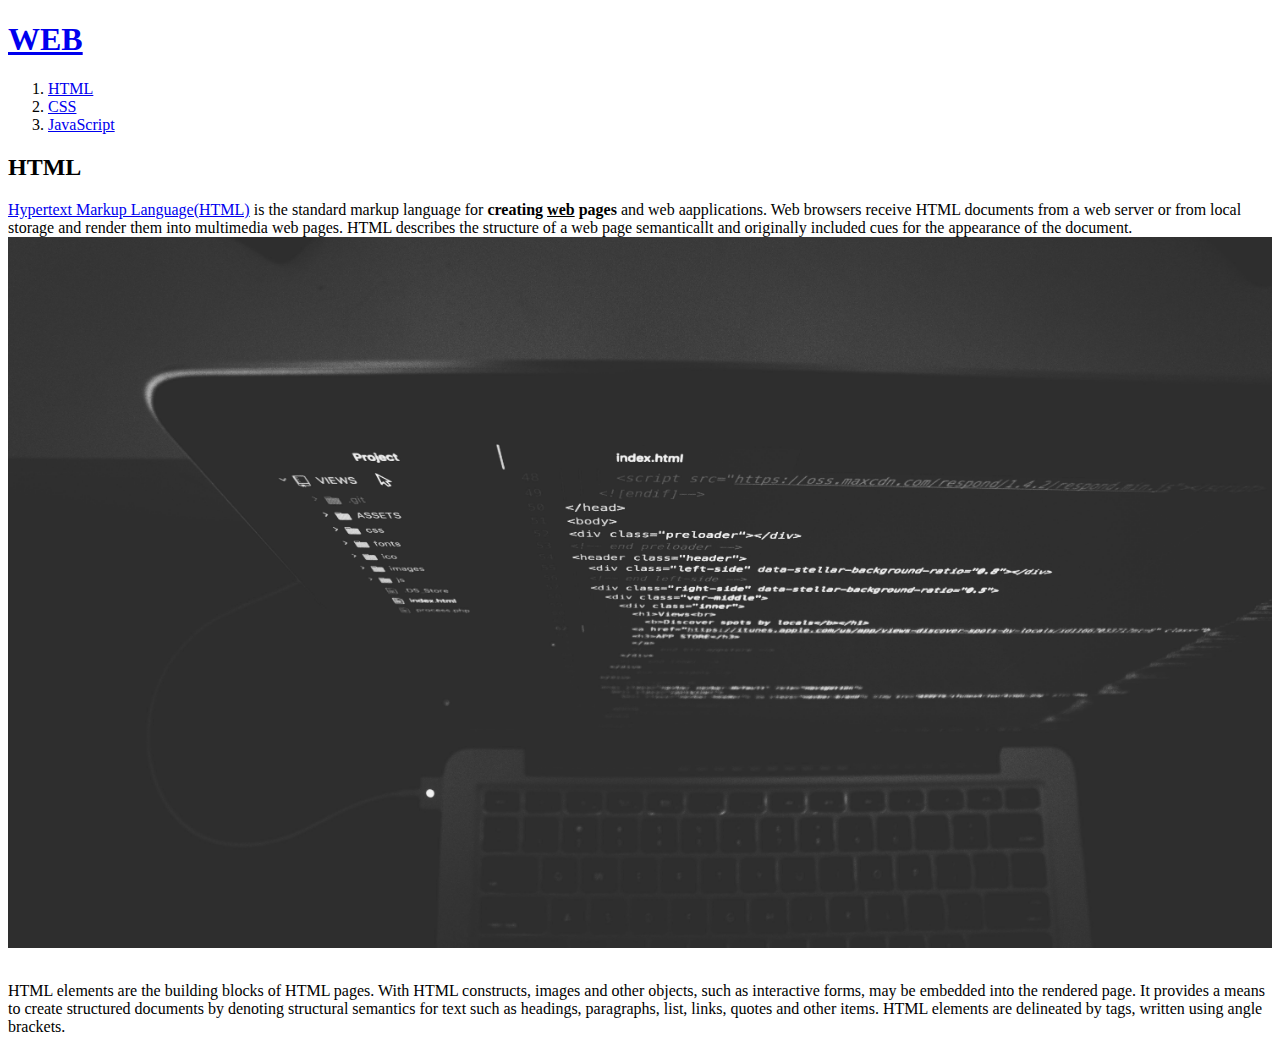
==== 1.html @ 334e1732 "Add files via upload" ====
<!doctype html>
<html>
<head>
  <title>WEB1 - html</title>
  <meta charset="utf-8">
</head>

<body>
  <h1><a href="index.html">WEB</a></h1>
  <ol>
    <Li><a href="1.html">HTML</a></li>
    <Li><a href="2.html">CSS</a></li>
    <Li><a href="3.html">JavaScript</a></li>
  </ol>
  <h2>HTML</h2>
  <p><a href="https://www.w3.org/TR/html52/" target"_blank" title="html5 specification">Hypertext Markup Language(HTML)</a> is the standard markup language for <strong>creating <u>web</u> pages</strong> and web aapplications.
  Web browsers receive HTML documents from a web server or from local storage and render them into multimedia web pages. HTML describes the structure of a web page semanticallt and originally included cues for the appearance of the document.
  <img src="coding.jpg" width="100%">
  </p><p style="margin-top:30px;">HTML elements are the building blocks of HTML pages. With HTML constructs, images and other objects, such as interactive forms, may be embedded into the rendered page. It provides a means to create structured documents by denoting structural semantics for text such as headings, paragraphs, list, links, quotes and other items. HTML elements are delineated by tags, written using angle brackets.</p>

</body>
</html>
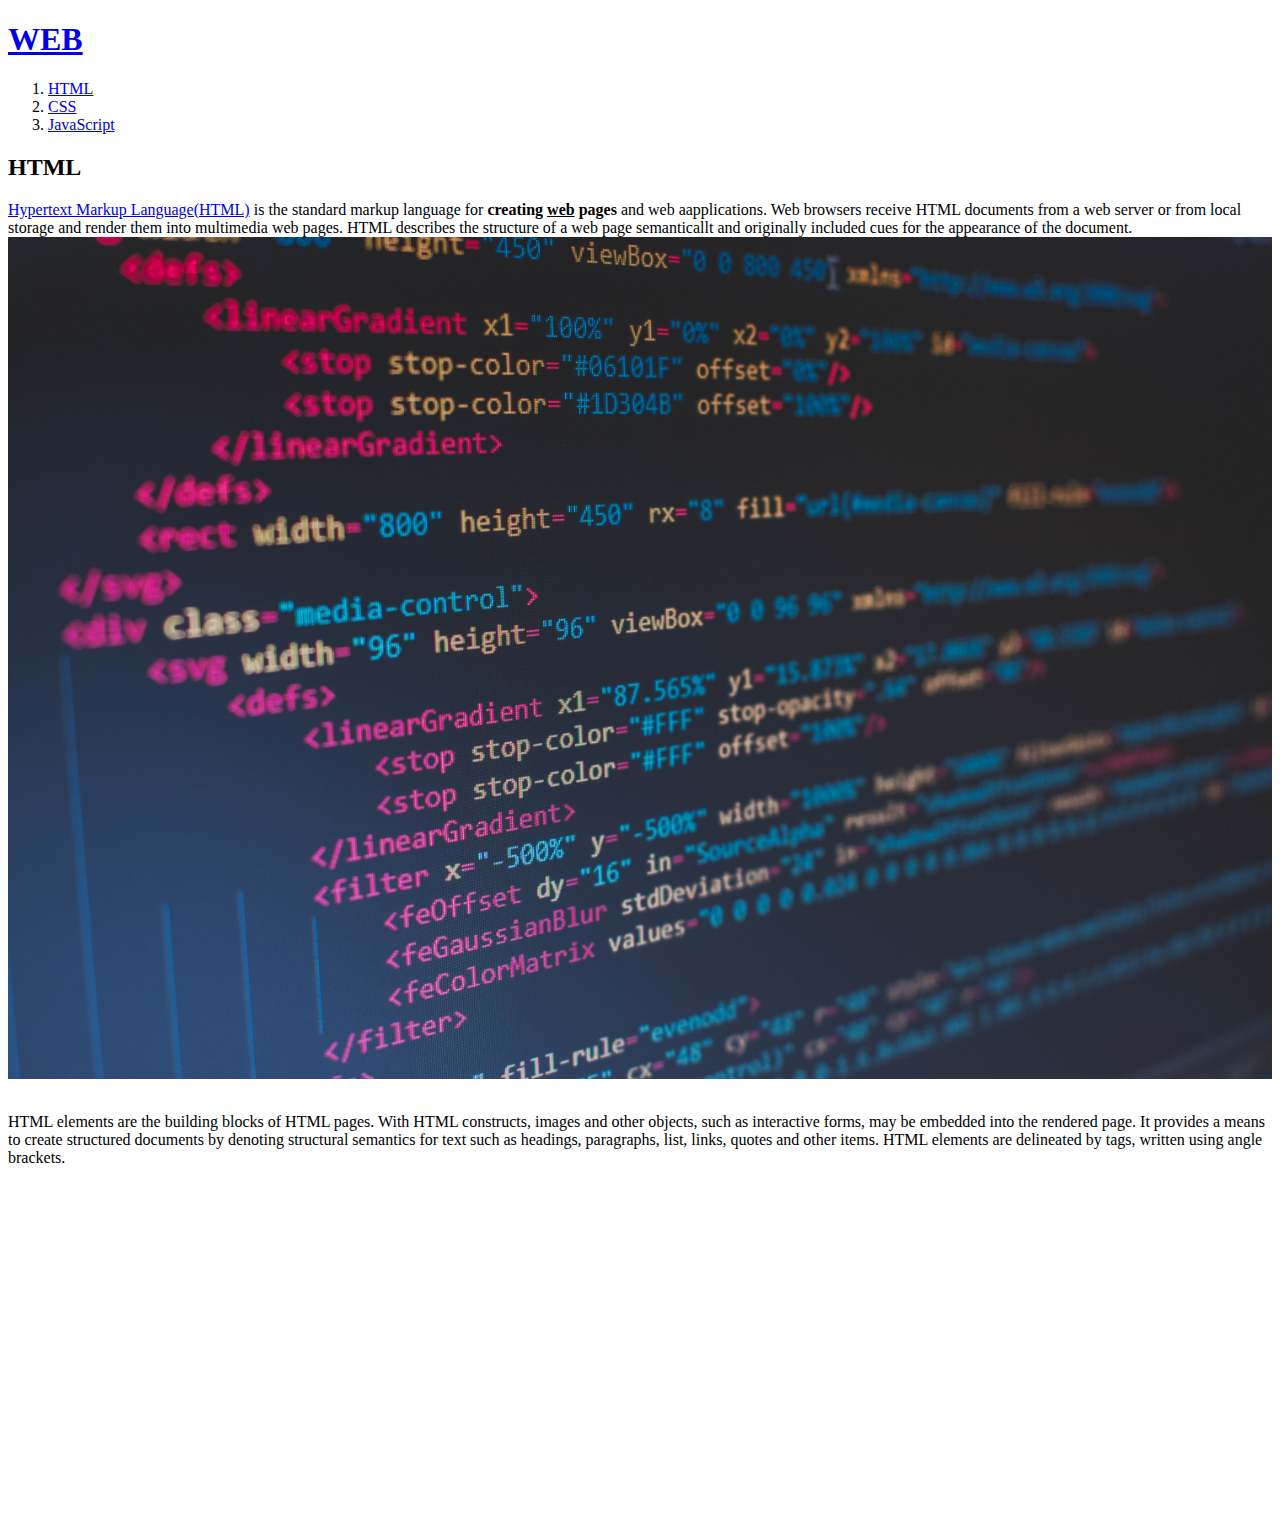
==== commit b16be765: "Add files via upload" ====
--- a/1.html
+++ b/1.html
@@ -3,6 +3,15 @@
 <head>
   <title>WEB1 - html</title>
   <meta charset="utf-8">
+  <!-- Global site tag (gtag.js) - Google Analytics -->
+<script async src="https://www.googletagmanager.com/gtag/js?id=G-CRV9Y11FZ7"></script>
+<script>
+  window.dataLayer = window.dataLayer || [];
+  function gtag(){dataLayer.push(arguments);}
+  gtag('js', new Date());
+
+  gtag('config', 'G-CRV9Y11FZ7');
+</script>
 </head>
 
 <body>
@@ -17,6 +26,42 @@
   Web browsers receive HTML documents from a web server or from local storage and render them into multimedia web pages. HTML describes the structure of a web page semanticallt and originally included cues for the appearance of the document.
   <img src="coding.jpg" width="100%">
   </p><p style="margin-top:30px;">HTML elements are the building blocks of HTML pages. With HTML constructs, images and other objects, such as interactive forms, may be embedded into the rendered page. It provides a means to create structured documents by denoting structural semantics for text such as headings, paragraphs, list, links, quotes and other items. HTML elements are delineated by tags, written using angle brackets.</p>
+</p><p><iframe width="560" height="315" src="https://www.youtube.com/embed/jSJM9iOiQ1g" title="YouTube video player" frameborder="0" allow="accelerometer; autoplay; clipboard-write; encrypted-media; gyroscope; picture-in-picture" allowfullscreen></iframe>
+
+</p><p><div id="disqus_thread"></div>
+<script>
+    /**
+    *  RECOMMENDED CONFIGURATION VARIABLES: EDIT AND UNCOMMENT THE SECTION BELOW TO INSERT DYNAMIC VALUES FROM YOUR PLATFORM OR CMS.
+    *  LEARN WHY DEFINING THESE VARIABLES IS IMPORTANT: https://disqus.com/admin/universalcode/#configuration-variables    */
+    /*
+    var disqus_config = function () {
+    this.page.url = PAGE_URL;  // Replace PAGE_URL with your page's canonical URL variable
+    this.page.identifier = PAGE_IDENTIFIER; // Replace PAGE_IDENTIFIER with your page's unique identifier variable
+    };
+    */
+    (function() { // DON'T EDIT BELOW THIS LINE
+    var d = document, s = d.createElement('script');
+    s.src = 'https://web3-egfxad5por.disqus.com/embed.js';
+    s.setAttribute('data-timestamp', +new Date());
+    (d.head || d.body).appendChild(s);
+    })();
+</script>
+<noscript>Please enable JavaScript to view the <a href="https://disqus.com/?ref_noscript">comments powered by Disqus.</a></noscript>
+</p><p>
+<!--Start of Tawk.to Script-->
+<script type="text/javascript">
+var Tawk_API=Tawk_API||{}, Tawk_LoadStart=new Date();
+(function(){
+var s1=document.createElement("script"),s0=document.getElementsByTagName("script")[0];
+s1.async=true;
+s1.src='https://embed.tawk.to/60ebb8afd6e7610a49aac811/1faccis9s';
+s1.charset='UTF-8';
+s1.setAttribute('crossorigin','*');
+s0.parentNode.insertBefore(s1,s0);
+})();
+</script>
+<!--End of Tawk.to Script-->
+</p>
 
 </body>
 </html>
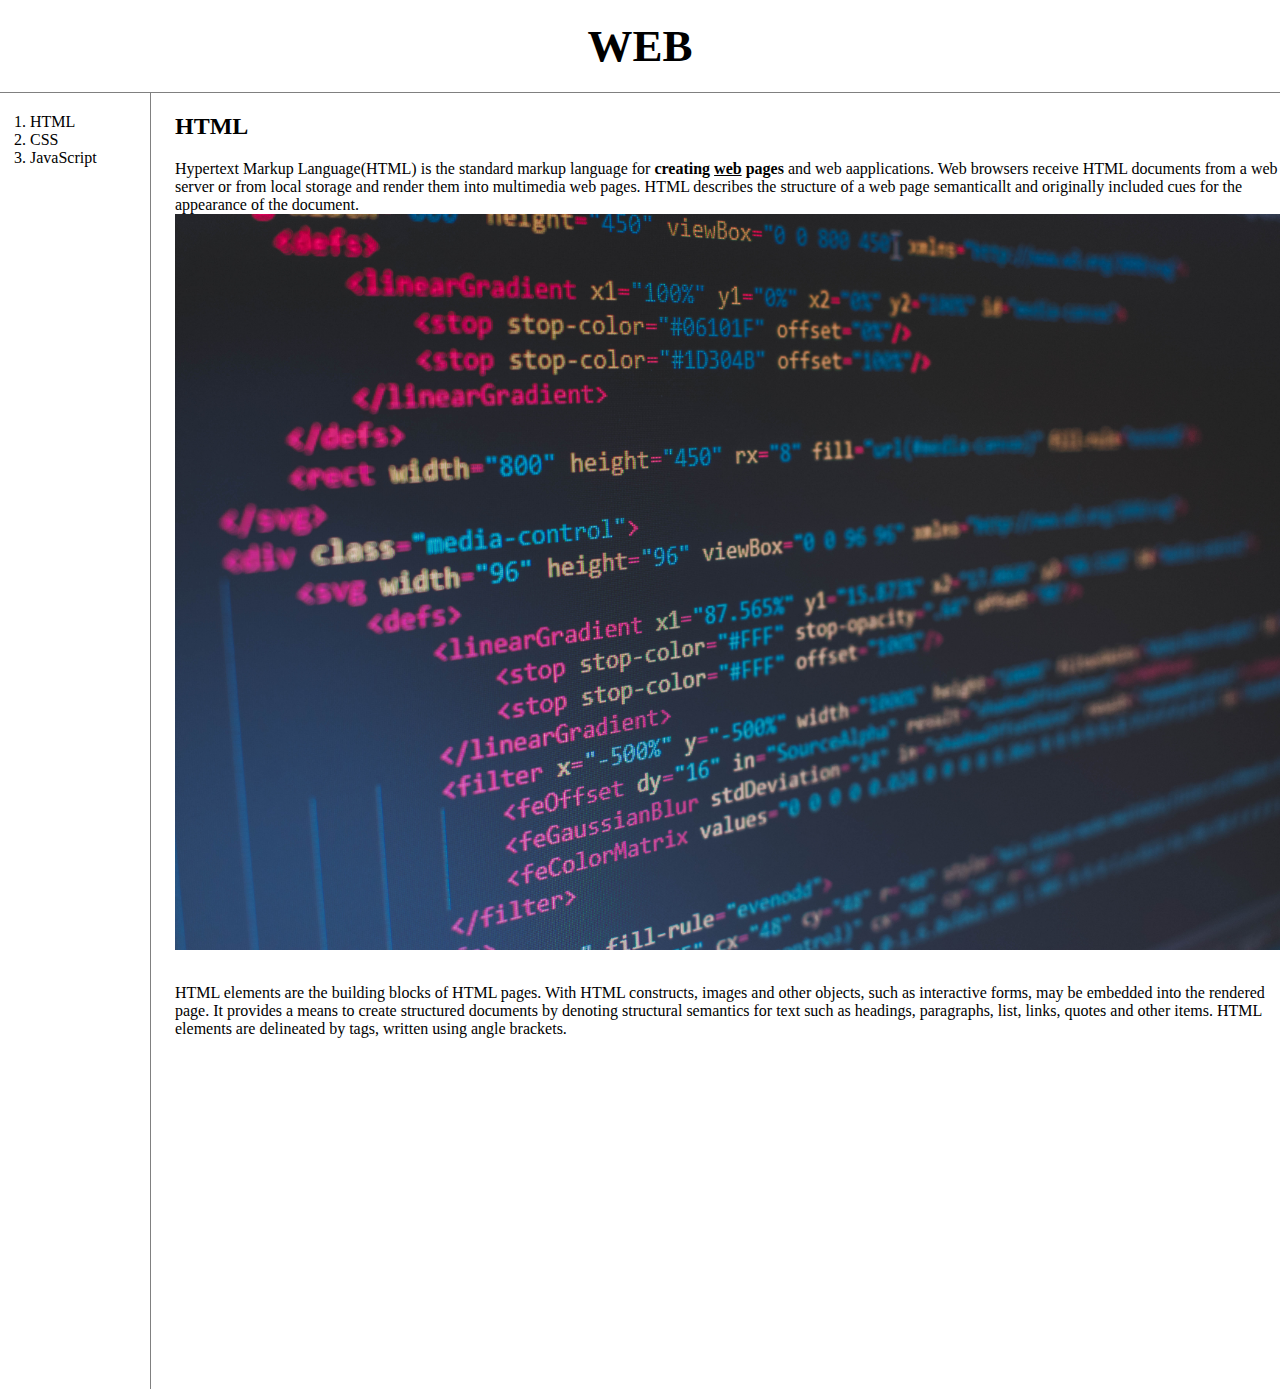
==== commit c1116821: "Add files via upload" ====
--- a/1.html
+++ b/1.html
@@ -3,6 +3,8 @@
 <head>
   <title>WEB1 - html</title>
   <meta charset="utf-8">
+  <link rel="stylesheet" href="style.css">
+
   <!-- Global site tag (gtag.js) - Google Analytics -->
 <script async src="https://www.googletagmanager.com/gtag/js?id=G-CRV9Y11FZ7"></script>
 <script>
@@ -16,11 +18,21 @@
 
 <body>
   <h1><a href="index.html">WEB</a></h1>
+  <div id="grid">
   <ol>
     <Li><a href="1.html">HTML</a></li>
     <Li><a href="2.html">CSS</a></li>
     <Li><a href="3.html">JavaScript</a></li>
   </ol>
+<!--
+  <h1><a href="index.html"><font color="red">WEB</font></a></h1>
+  <ol>
+    <Li><a href="1.html"><font color="red">HTML</font></a></li>
+    <Li><a href="2.html"><font color="red">CSS</font></a></li>
+    <Li><a href="3.html"><font color="red">JavaScript</font></a></li>
+  </ol>
+-->
+<div id="article">
   <h2>HTML</h2>
   <p><a href="https://www.w3.org/TR/html52/" target"_blank" title="html5 specification">Hypertext Markup Language(HTML)</a> is the standard markup language for <strong>creating <u>web</u> pages</strong> and web aapplications.
   Web browsers receive HTML documents from a web server or from local storage and render them into multimedia web pages. HTML describes the structure of a web page semanticallt and originally included cues for the appearance of the document.
--- a/style.css
+++ b/style.css
@@ -0,0 +1,40 @@
+body{
+  margin:0;
+}
+  a {
+    color:black;
+
+    text-decoration: none;
+  }
+  h1{
+    font-size:45px;
+    text-align:center;
+    border-bottom:1px solid gray;
+    margin:0;
+    padding:20px;
+  }
+  #grid ol{
+    border-right:1px solid gray;
+    width:100px;
+    margin:0;
+    padding:20px;
+    padding-left: 30px
+  }
+  #grid{
+    display:grid;
+    grid-template-columns:150px 1fr;
+  }
+  #grid #article{
+    padding-left: 25px
+  }
+  @media(max-width:800px){
+    #grid{
+      display:block;
+    }
+    #grid ol{
+      border-right:none;
+    }
+    h1{
+      border-bottom:none;
+    }
+  }
